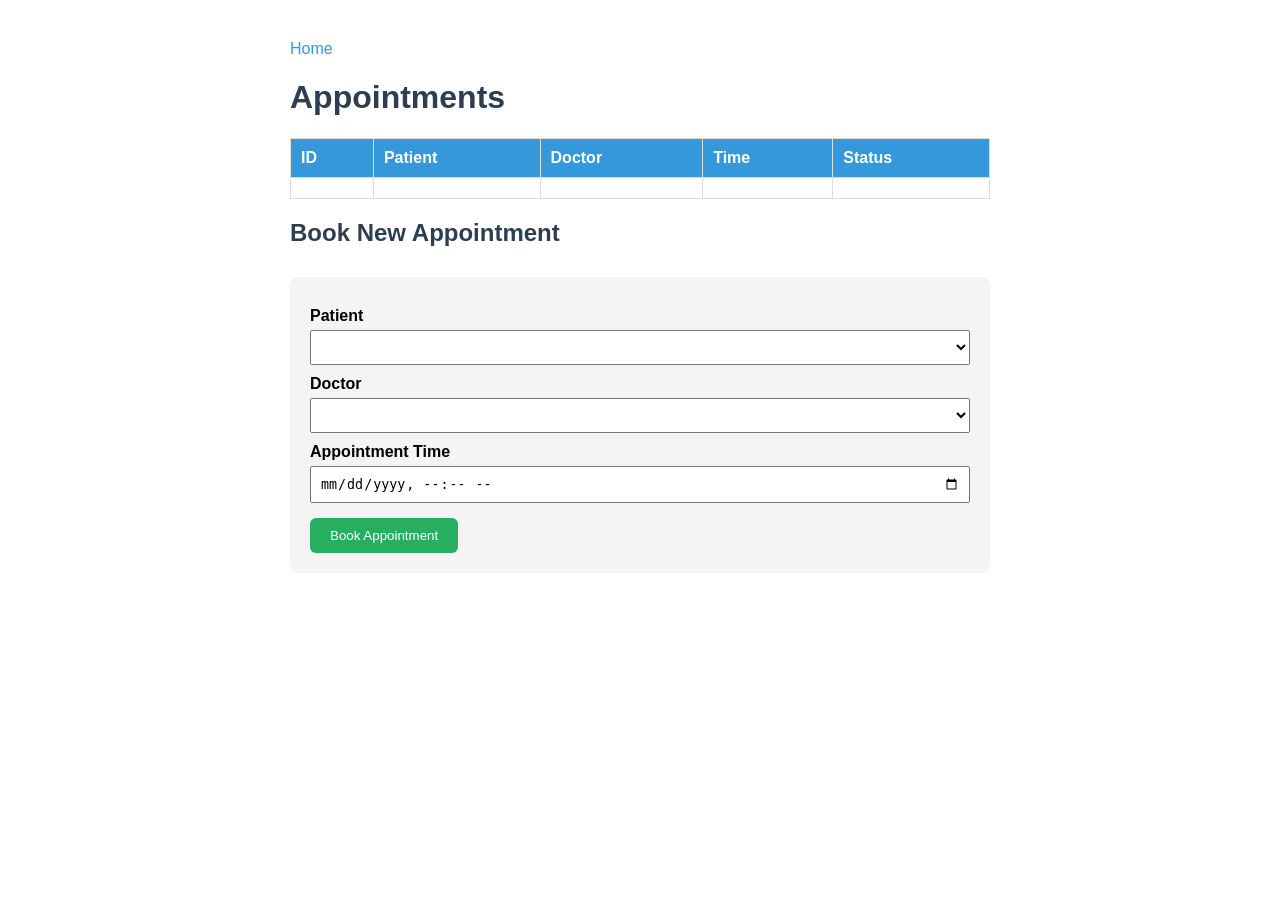
==== src/main/resources/templates/appointments.html @ 798ecd1d "Working hospital appointment system with MySQL and Thymeleaf frontend" ====
<!DOCTYPE html>
<html xmlns:th="http://www.thymeleaf.org">
<head>
    <meta charset="UTF-8">
    <title>Appointments</title>
    <style>
        body { font-family: Arial, sans-serif; max-width: 700px; margin: 40px auto; }
        h1, h2 { color: #2c3e50; }
        table { width: 100%; border-collapse: collapse; margin-top: 20px; }
        th, td { border: 1px solid #ddd; padding: 10px; text-align: left; }
        th { background: #3498db; color: white; }
        a { color: #3498db; }
        form { margin-top: 30px; padding: 20px; background: #f4f4f4; border-radius: 8px; }
        label { display: block; margin-top: 10px; font-weight: bold; }
        select, input { width: 100%; padding: 8px; margin-top: 5px; box-sizing: border-box; }
        button { margin-top: 15px; padding: 10px 20px; background: #27ae60; color: white; border: none; border-radius: 6px; cursor: pointer; }
        button:hover { background: #219150; }
    </style>
</head>
<body>
    <a th:href="@{/}">Home</a>
    <h1>Appointments</h1>
    <table>
        <tr>
            <th>ID</th>
            <th>Patient</th>
            <th>Doctor</th>
            <th>Time</th>
            <th>Status</th>
        </tr>
        <tr th:each="appointment : ${appointments}">
            <td th:text="${appointment.id}"></td>
            <td th:text="${appointment.patient.name}"></td>
            <td th:text="${appointment.doctor.name}"></td>
            <td th:text="${appointment.appointmentTime}"></td>
            <td th:text="${appointment.status}"></td>
        </tr>
    </table>

    <h2>Book New Appointment</h2>
    <form th:action="@{/appointments-page/book}" method="post">
        <label>Patient</label>
        <select name="patientId" required>
            <option th:each="patient : ${patients}" th:value="${patient.id}" th:text="${patient.name}"></option>
        </select>

        <label>Doctor</label>
        <select name="doctorId" required>
            <option th:each="doctor : ${doctors}" th:value="${doctor.id}" th:text="${doctor.name}"></option>
        </select>

        <label>Appointment Time</label>
        <input type="datetime-local" name="appointmentTime" required>

        <button type="submit">Book Appointment</button>
    </form>
</body>
</html>
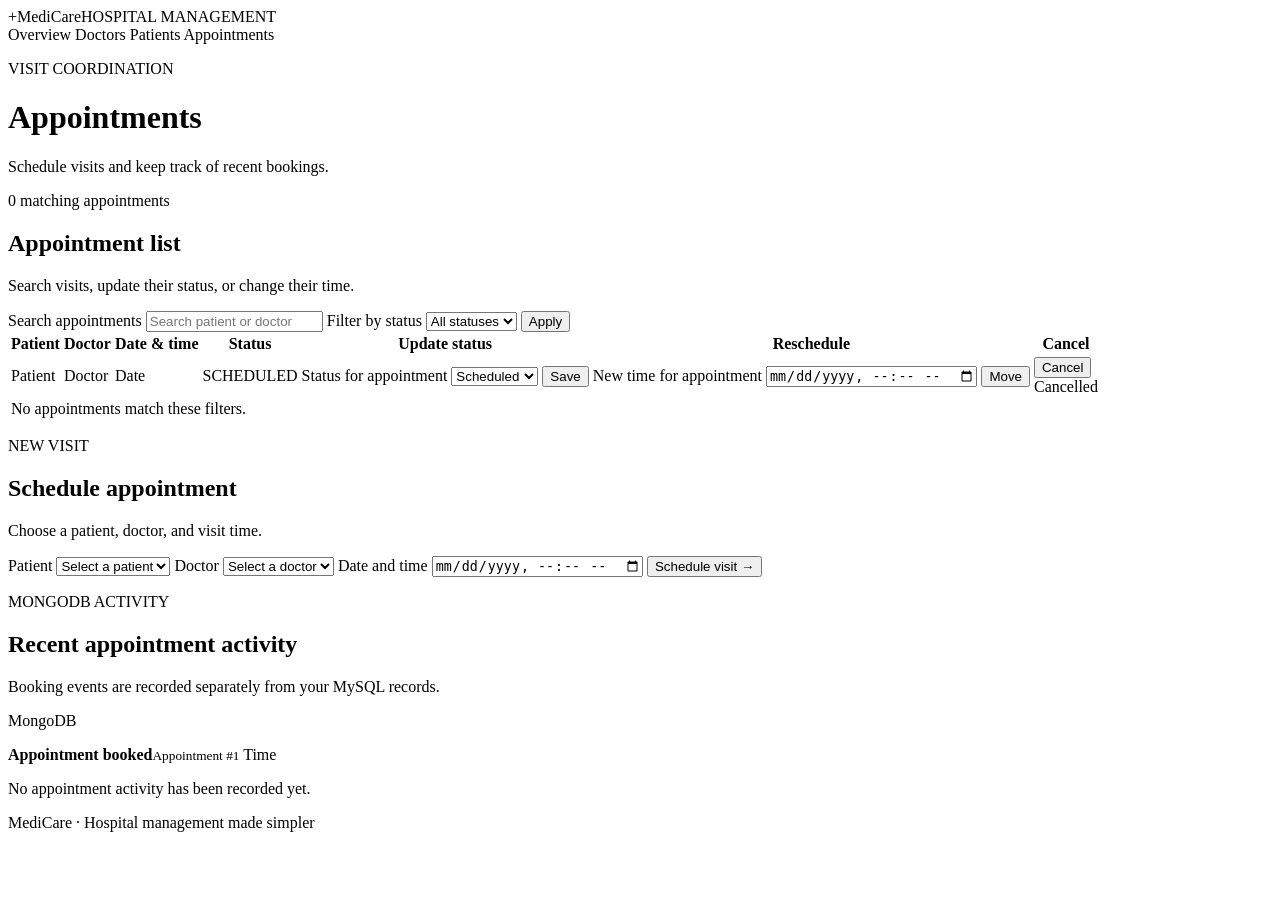
==== commit 312f8958: "Add MediCare UI and appointment management Refresh the dashboard and management pages, add MongoDB a" ====
--- a/src/main/resources/templates/appointments.html
+++ b/src/main/resources/templates/appointments.html
@@ -2,57 +2,118 @@
 <html xmlns:th="http://www.thymeleaf.org">
 <head>
     <meta charset="UTF-8">
-    <title>Appointments</title>
-    <style>
-        body { font-family: Arial, sans-serif; max-width: 700px; margin: 40px auto; }
-        h1, h2 { color: #2c3e50; }
-        table { width: 100%; border-collapse: collapse; margin-top: 20px; }
-        th, td { border: 1px solid #ddd; padding: 10px; text-align: left; }
-        th { background: #3498db; color: white; }
-        a { color: #3498db; }
-        form { margin-top: 30px; padding: 20px; background: #f4f4f4; border-radius: 8px; }
-        label { display: block; margin-top: 10px; font-weight: bold; }
-        select, input { width: 100%; padding: 8px; margin-top: 5px; box-sizing: border-box; }
-        button { margin-top: 15px; padding: 10px 20px; background: #27ae60; color: white; border: none; border-radius: 6px; cursor: pointer; }
-        button:hover { background: #219150; }
-    </style>
+    <meta name="viewport" content="width=device-width, initial-scale=1">
+    <title>Appointments | MediCare</title>
+    <link rel="stylesheet" th:href="@{/css/style.css}">
 </head>
 <body>
-    <a th:href="@{/}">Home</a>
-    <h1>Appointments</h1>
-    <table>
-        <tr>
-            <th>ID</th>
-            <th>Patient</th>
-            <th>Doctor</th>
-            <th>Time</th>
-            <th>Status</th>
-        </tr>
-        <tr th:each="appointment : ${appointments}">
-            <td th:text="${appointment.id}"></td>
-            <td th:text="${appointment.patient.name}"></td>
-            <td th:text="${appointment.doctor.name}"></td>
-            <td th:text="${appointment.appointmentTime}"></td>
-            <td th:text="${appointment.status}"></td>
-        </tr>
-    </table>
-
-    <h2>Book New Appointment</h2>
-    <form th:action="@{/appointments-page/book}" method="post">
-        <label>Patient</label>
-        <select name="patientId" required>
-            <option th:each="patient : ${patients}" th:value="${patient.id}" th:text="${patient.name}"></option>
-        </select>
-
-        <label>Doctor</label>
-        <select name="doctorId" required>
-            <option th:each="doctor : ${doctors}" th:value="${doctor.id}" th:text="${doctor.name}"></option>
-        </select>
-
-        <label>Appointment Time</label>
-        <input type="datetime-local" name="appointmentTime" required>
-
-        <button type="submit">Book Appointment</button>
-    </form>
+    <nav class="navbar">
+        <a class="brand" th:href="@{/}"><span class="brand-mark">+</span><span>MediCare<span class="brand-sub">HOSPITAL MANAGEMENT</span></span></a>
+        <div class="links">
+            <a th:href="@{/}">Overview</a>
+            <a th:href="@{/doctors-page}">Doctors</a>
+            <a th:href="@{/patients-page}">Patients</a>
+            <a th:href="@{/appointments-page}" class="active">Appointments</a>
+        </div>
+    </nav>
+    <main class="container">
+        <header class="page-heading">
+            <div><p class="eyebrow">VISIT COORDINATION</p><h1>Appointments</h1><p class="subtitle">Schedule visits and keep track of recent bookings.</p></div>
+            <span class="count-pill"><span th:text="${#lists.size(appointments)}">0</span> matching appointments</span>
+        </header>
+        <div class="error" th:if="${error}" th:text="${error}" role="alert"></div>
+        <section class="content-grid">
+            <div class="panel table-panel">
+                <div class="section-heading section-heading-tools">
+                    <div><h2>Appointment list</h2><p>Search visits, update their status, or change their time.</p></div>
+                    <form class="filter-form" th:action="@{/appointments-page}" method="get">
+                        <label class="visually-hidden" for="appointment-search">Search appointments</label>
+                        <input id="appointment-search" type="search" name="search" placeholder="Search patient or doctor" th:value="${search}">
+                        <label class="visually-hidden" for="appointment-status-filter">Filter by status</label>
+                        <select id="appointment-status-filter" name="status">
+                            <option value="ALL" th:selected="${statusFilter == 'ALL'}">All statuses</option>
+                            <option value="SCHEDULED" th:selected="${statusFilter == 'SCHEDULED'}">Scheduled</option>
+                            <option value="COMPLETED" th:selected="${statusFilter == 'COMPLETED'}">Completed</option>
+                            <option value="CANCELLED" th:selected="${statusFilter == 'CANCELLED'}">Cancelled</option>
+                        </select>
+                        <button class="button filter-button" type="submit">Apply</button>
+                    </form>
+                </div>
+                <div class="table-wrap">
+                    <table>
+                        <thead><tr><th>Patient</th><th>Doctor</th><th>Date &amp; time</th><th>Status</th><th>Update status</th><th>Reschedule</th><th>Cancel</th></tr></thead>
+                        <tbody>
+                            <tr th:each="appointment : ${appointments}">
+                                <td><span class="person-name" th:text="${appointment.patient.name}">Patient</span></td>
+                                <td class="muted-cell" th:text="${appointment.doctor.name}">Doctor</td>
+                                <td class="muted-cell" th:text="${#temporals.format(appointment.appointmentTime, 'MMM d, yyyy · h:mm a')}">Date</td>
+                                <td><span class="status-pill" th:classappend="${'status-' + #strings.toLowerCase(appointment.status)}" th:text="${appointment.status}">SCHEDULED</span></td>
+                                <td>
+                                    <form class="row-action-form" th:action="@{/appointments-page/status}" method="post">
+                                        <input type="hidden" name="appointmentId" th:value="${appointment.id}">
+                                        <label class="visually-hidden" th:for="${'status-' + appointment.id}">Status for appointment</label>
+                                        <select class="compact-select" name="status" th:id="${'status-' + appointment.id}">
+                                            <option value="SCHEDULED" th:selected="${appointment.status == 'SCHEDULED'}">Scheduled</option>
+                                            <option value="COMPLETED" th:selected="${appointment.status == 'COMPLETED'}">Completed</option>
+                                            <option value="CANCELLED" th:selected="${appointment.status == 'CANCELLED'}">Cancelled</option>
+                                        </select>
+                                        <button class="button row-button" type="submit">Save</button>
+                                    </form>
+                                </td>
+                                <td>
+                                    <form class="row-action-form reschedule-form" th:action="@{/appointments-page/reschedule}" method="post">
+                                        <input type="hidden" name="appointmentId" th:value="${appointment.id}">
+                                        <label class="visually-hidden" th:for="${'time-' + appointment.id}">New time for appointment</label>
+                                        <input class="compact-time" type="datetime-local" name="appointmentTime" th:id="${'time-' + appointment.id}" required>
+                                        <button class="button row-button" type="submit">Move</button>
+                                    </form>
+                                </td>
+                                <td>
+                                    <form th:if="${appointment.status != 'CANCELLED'}" th:action="@{/appointments-page/status}" method="post">
+                                        <input type="hidden" name="appointmentId" th:value="${appointment.id}">
+                                        <input type="hidden" name="status" value="CANCELLED">
+                                        <button class="button button-danger row-button" type="submit">Cancel</button>
+                                    </form>
+                                    <span class="muted-cell" th:if="${appointment.status == 'CANCELLED'}">Cancelled</span>
+                                </td>
+                            </tr>
+                            <tr th:if="${#lists.isEmpty(appointments)}"><td colspan="7" class="empty-state">No appointments match these filters.</td></tr>
+                        </tbody>
+                    </table>
+                </div>
+            </div>
+            <aside class="panel form-panel">
+                <div class="section-heading"><div><p class="eyebrow">NEW VISIT</p><h2>Schedule appointment</h2><p>Choose a patient, doctor, and visit time.</p></div></div>
+                <form th:action="@{/appointments-page/book}" method="post">
+                    <label for="patient-id">Patient</label>
+                    <select id="patient-id" name="patientId" required>
+                        <option value="" disabled selected>Select a patient</option>
+                        <option th:each="patient : ${patients}" th:value="${patient.id}" th:text="${patient.name}"></option>
+                    </select>
+                    <label for="doctor-id">Doctor</label>
+                    <select id="doctor-id" name="doctorId" required>
+                        <option value="" disabled selected>Select a doctor</option>
+                        <option th:each="doctor : ${doctors}" th:value="${doctor.id}" th:text="${doctor.name + ' · ' + doctor.specialization}"></option>
+                    </select>
+                    <label for="appointment-time">Date and time</label>
+                    <input id="appointment-time" type="datetime-local" name="appointmentTime" th:attr="min=${#temporals.format(#temporals.createNow(), 'yyyy-MM-dd''T''HH:mm')}" required>
+                    <button class="button" type="submit">Schedule visit <span aria-hidden="true">→</span></button>
+                </form>
+            </aside>
+        </section>
+        <section class="panel activity-panel">
+            <div class="section-heading"><div><p class="eyebrow">MONGODB ACTIVITY</p><h2>Recent appointment activity</h2><p>Booking events are recorded separately from your MySQL records.</p></div><span class="storage-badge" th:classappend="${activityError != null} ? ' storage-badge-warning'"><span></span><span th:text="${activityError != null} ? 'Unavailable' : 'MongoDB'">MongoDB</span></span></div>
+            <p class="error activity-error" th:if="${activityError}" th:text="${activityError}" role="alert"></p>
+            <div class="activity-list" th:if="${!#lists.isEmpty(activity)}">
+                <div class="activity-row" th:each="event : ${activity}">
+                    <span class="activity-dot"></span>
+                    <span class="activity-description"><strong th:text="${event.eventType}">Appointment booked</strong><small th:text="${'Appointment #' + event.appointmentId}">Appointment #1</small></span>
+                    <time class="muted-cell" th:text="${event.occurredAt}">Time</time>
+                </div>
+            </div>
+            <p class="empty-state" th:if="${#lists.isEmpty(activity) and activityError == null}">No appointment activity has been recorded yet.</p>
+        </section>
+        <footer class="footer">MediCare <span>·</span> Hospital management made simpler</footer>
+    </main>
 </body>
-</html>+</html>
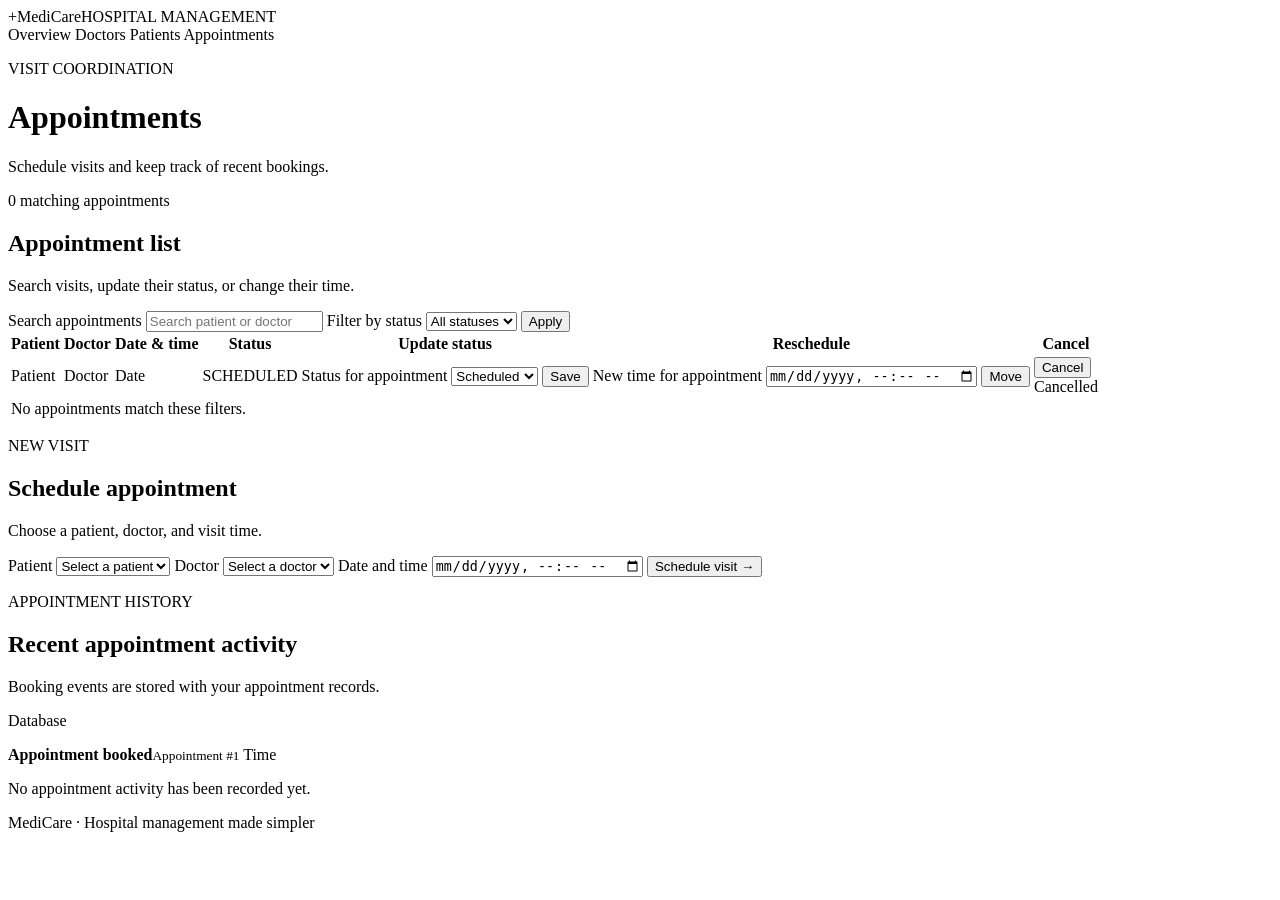
==== commit 7dabfeb3: "Prepare hospital appointment app for Render deployment Co-authored-by: Copilot <223556219+Copilot@us" ====
--- a/src/main/resources/templates/appointments.html
+++ b/src/main/resources/templates/appointments.html
@@ -102,7 +102,7 @@
             </aside>
         </section>
         <section class="panel activity-panel">
-            <div class="section-heading"><div><p class="eyebrow">MONGODB ACTIVITY</p><h2>Recent appointment activity</h2><p>Booking events are recorded separately from your MySQL records.</p></div><span class="storage-badge" th:classappend="${activityError != null} ? ' storage-badge-warning'"><span></span><span th:text="${activityError != null} ? 'Unavailable' : 'MongoDB'">MongoDB</span></span></div>
+            <div class="section-heading"><div><p class="eyebrow">APPOINTMENT HISTORY</p><h2>Recent appointment activity</h2><p>Booking events are stored with your appointment records.</p></div><span class="storage-badge" th:classappend="${activityError != null} ? ' storage-badge-warning'"><span></span><span th:text="${activityError != null} ? 'Unavailable' : 'Database'">Database</span></span></div>
             <p class="error activity-error" th:if="${activityError}" th:text="${activityError}" role="alert"></p>
             <div class="activity-list" th:if="${!#lists.isEmpty(activity)}">
                 <div class="activity-row" th:each="event : ${activity}">
